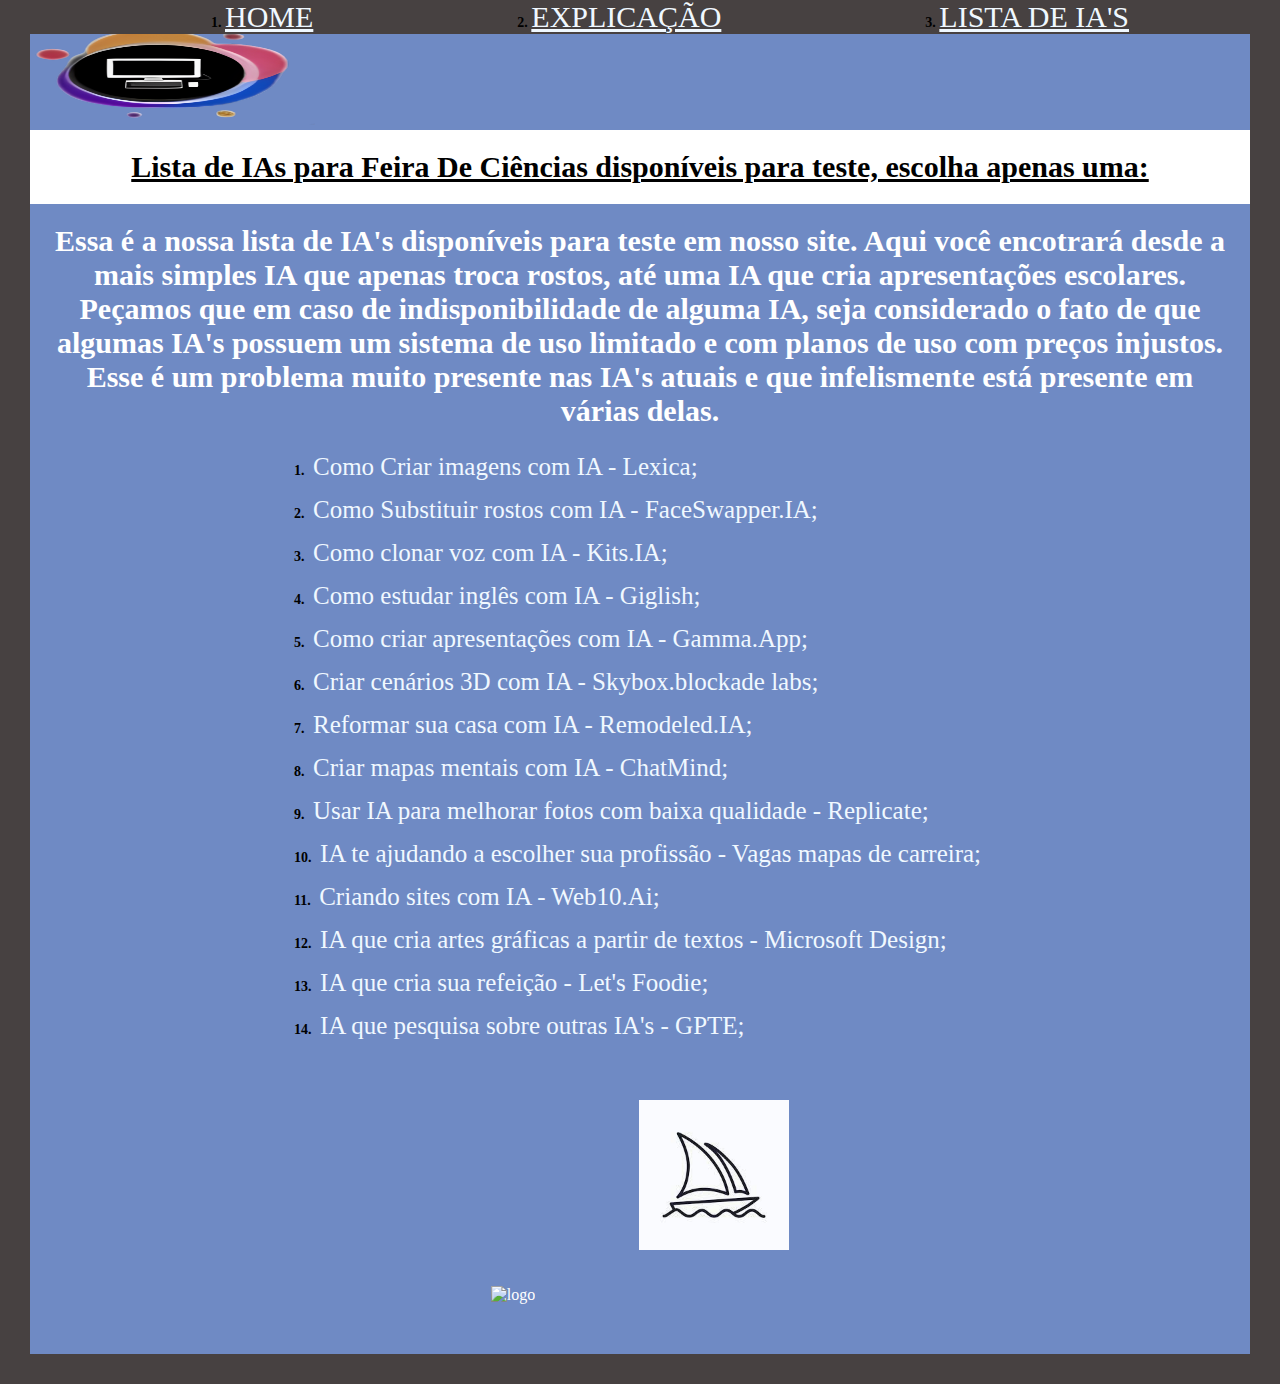
==== listadeias.html @ b9229148 "meu site 50 conto" ====
<!DOCTYPE html>
<html lang="en">
<head>
    <meta charset="UTF-8">
    <meta name="viewport" content="width=device-width, initial-scale=1.0">
    <link rel="stylesheet" href="listadeias.css">
    <link rel="shortcut icon" href="Logotipo final Feira de Ciências.png" type="image/x-icon">
  <title>lista de ias</title>
</head>
<body>
    <nav>
        <div> <img class="site-img" src="Logotipo final Feira de Ciências.png" alt="Imagem do logotipo">
        </div>
        
    </nav>
    <nav>
        <ul class="menu-desktop">
            <li> <a href="http://127.0.0.1:5500/index.html">HOME</a></li>
           <li> <a href="https://chat.openai.com/c/a2962ad3-a516-4fb9-8ace-b2cb21bdd2ac">EXPLICAÇÃO</a></li>
           <li> <a href="http://127.0.0.1:5500/listadeias.html">LISTA DE IA'S</a></li>
    
        </ul>
       </nav>
    
    
  
      
       <header> <p class="ias-title">Lista de IAs para Feira De Ciências disponíveis para teste, escolha apenas uma:</p></header>
<h2>
       <p>
    Essa é a nossa lista de IA's disponíveis para teste em nosso site. Aqui você encotrará desde a mais simples IA que apenas troca rostos, até uma IA que cria apresentações escolares. Peçamos que em caso de indisponibilidade de alguma IA, seja considerado o fato de que algumas IA's possuem um sistema de uso limitado e com planos de uso com preços injustos. Esse é um problema muito presente nas IA's atuais e que infelismente está presente em várias delas.
   </p>
    </h2>
       <div class="list-container">

        <ul>
            <li><a href="https://lexica.art/" target="_blank"> Como Criar imagens com IA - Lexica;</a></li>
            <li><a href="https://faceswapper.ai/" target="_blank">Como Substituir rostos com IA - FaceSwapper.IA;</a></li>
            <li><a href="https://app.kits.ai/" target="_blank">Como clonar voz com IA - Kits.IA;</a></li>
            <li><a href="https://gliglish.com/free" target="_blank">Como estudar inglês com IA - Giglish;</a></li>
            <li><a href="https://gamma.app/" target="_blank">Como criar apresentações com IA - Gamma.App;</a></li>
            <li><a href="https://skybox.blockadelabs.com/" target="_blank">Criar cenários 3D com IA - Skybox.blockade labs;</a></li>
            <li><a href="https://remodeled.ai/" target="_blank">Reformar sua casa com IA - Remodeled.IA;</a></li>
            <li><a href="https://chatmind.tech/pt" target="_blank">Criar mapas mentais com IA - ChatMind;</a></li>
            <li><a href="https://replicate.com/" target="_blank">Usar IA para melhorar fotos com baixa qualidade - Replicate;</a></li>
            <li><a href="https://www.vagas.com.br/mapa-de-carreiras/" target="_blank">IA te ajudando a escolher sua profissão - Vagas mapas de carreira;</a></li>
            <li><a href="https://my.10web.io/websites/" target="_blank">Criando sites com IA - Web10.Ai;</a></li>
            <li><a href="https://designer.microsoft.com/" target="_blank">IA que cria artes gráficas a partir de textos - Microsoft Design;</a></li>
            <li><a href="https://letsfoodie.com/ai-recipe-generator/" target="_blank">IA que cria sua refeição - Let's Foodie;</a></li>
            <li><a href="https://gpte.ai/" target="_blank">IA que pesquisa sobre outras IA's - GPTE;</a></li>
    
        </ul> 
    </div>
    <div>
        <img src="https://upload.wikimedia.org/wikipedia/commons/thumb/0/04/ChatGPT_logo.svg/768px-ChatGPT_logo.svg.png" alt="logo">
        <img src="[data-uri]" alt="logo">

    
    </div>
</body>
</html>
---- listadeias.css ----
nav img {
    position: absolute;
    left: -25px;
    top: -10px;
    z-index: 1;
    height: 115px;
    background-image: url(Logotipo\ final\ Feira\ de\ Ciências.png);
}

* {
    margin: 0;
    padding: 0;
    box-sizing: border-box;
    
}

nav {
    position: fixed;
    width: 100%;
    background-color: rgb(71, 65, 65);
    top: 0px;
}
nav h1 {
        text-align: start;
    }
    
nav h2 {
    text-align: justify;
}

.menu-desktop li {
    list-style: none;
    display: inline;
    padding: 100px;
 
}

.menu-desktop p {
    padding: 30px 40px;
    text-decoration: none;
    color: aliceblue;
    display: inline-block;
    margin-right: -3px;
    font-size: 150%;
    letter-spacing: 0.60;
}
.menu-desktop{
    margin: 0;
    padding: 0;
 
}

header {
    color: black;
}
div ul li a{
    color: aliceblue;
    text-decoration: none;
    display: inline-block;
    list-style: none;
    font-size: 25px;
    margin: 5px;
}
.site-img {
    margin-top: 20px; /* Espaço superior para separar da lista */
   margin-left: 10px;
    width: 300px; /* Largura fixa de 300px para as imagens */
}
.site-img2{
    margin-top: 20px; /* Espaço superior para separar da lista */
  height: 200px;
 box-shadow: rgb(15, 15, 15 0.15);
  width: 250px; /* Largura fixa de 300px para as imagens */
}

body {
    background-color:rgb(111, 138, 196);
    text-align: center; /* Alinhe todo o conteúdo ao centro */
    padding-top: 100px; /* Aumente ou diminua conforme necessário para centralizar verticalmente */
    font-family: "Times New Roman", Times, serif; /* Defina a fonte para Times New Roman */
    color: rgb(255, 255, 255); /* Cor do texto para todo o corpo */
    border: 30px solid rgb(71, 65, 65); /* Adicione uma borda preta com 30px de largura */
}

/* Estilo para o cabeçalho (header) */
header {
    background-color: rgb(255, 255, 255); /* Cor de fundo do cabeçalho */
    padding: 20px; /* Espaçamento interno do cabeçalho */

}

/* Estilo para o cabeçalho (h1) */
header h1 {
    color: rgb(0, 0, 0); /* Cor do texto do cabeçalho */
    font-size: 30px; /* Tamanho da fonte para o h1 dentro do header */
    font-weight: bold; /* Deixa o texto em negrito */
}

/* Estilo para a lista não ordenada (ul) */
ul {
    list-style: none; /* Remove os marcadores (pontos) da lista */
    padding: 0;
}

/* Estilo para os itens da lista (li) */
ul li {
    font-size: 14px; /* Tamanho da fonte para os itens da lista */
    counter-increment: lista; /* Incrementa o contador da lista */
    margin-bottom: 5px; /* Espaço entre os itens da lista */
    text-align: left; /* Alinha o texto à esquerda dentro da lista */
}

/* Estilo para numerar os itens da lista */
ul li::before {
    content: counter(lista) ". "; /* Adiciona o número e um ponto antes de cada item */
    font-weight: bold; /* Deixa os números em negrito */
    color: rgb(0, 0, 0); /* Cor dos números */
}

/* Estilo para o título da lista de IAs */
.ias-title {
    font-size: 30px; /* Tamanho da fonte para o título da lista de IAs */
    text-decoration: underline; /* Adiciona um sublinhado */

    font-weight: bold; /* Deixa o texto em negrito */
}

/* Estilo para o rodapé (footer) */
footer {
    background-color: white; /* Cor de fundo do rodapé */
    padding: 5px; /* Espaçamento interno menor no rodapé */
    color: black; /* Cor do texto no rodapé */
    font-weight: bold; /* Deixa o texto em negrito */
    font-size: 12px; /* Tamanho da fonte menor para o rodapé */
}


/* Estilo para centralizar a lista */
.list-container {
    display: flex;
    flex-direction: column;
    align-items: center;
    list-style: none;
}
nav ul li a {
    list-style: none;
    color: aliceblue;
    font-size: 30px;
}
h2{
    font-size: 30px;
    margin: 20px;
}
img{
    width: 150px;
    margin: 50px;
}
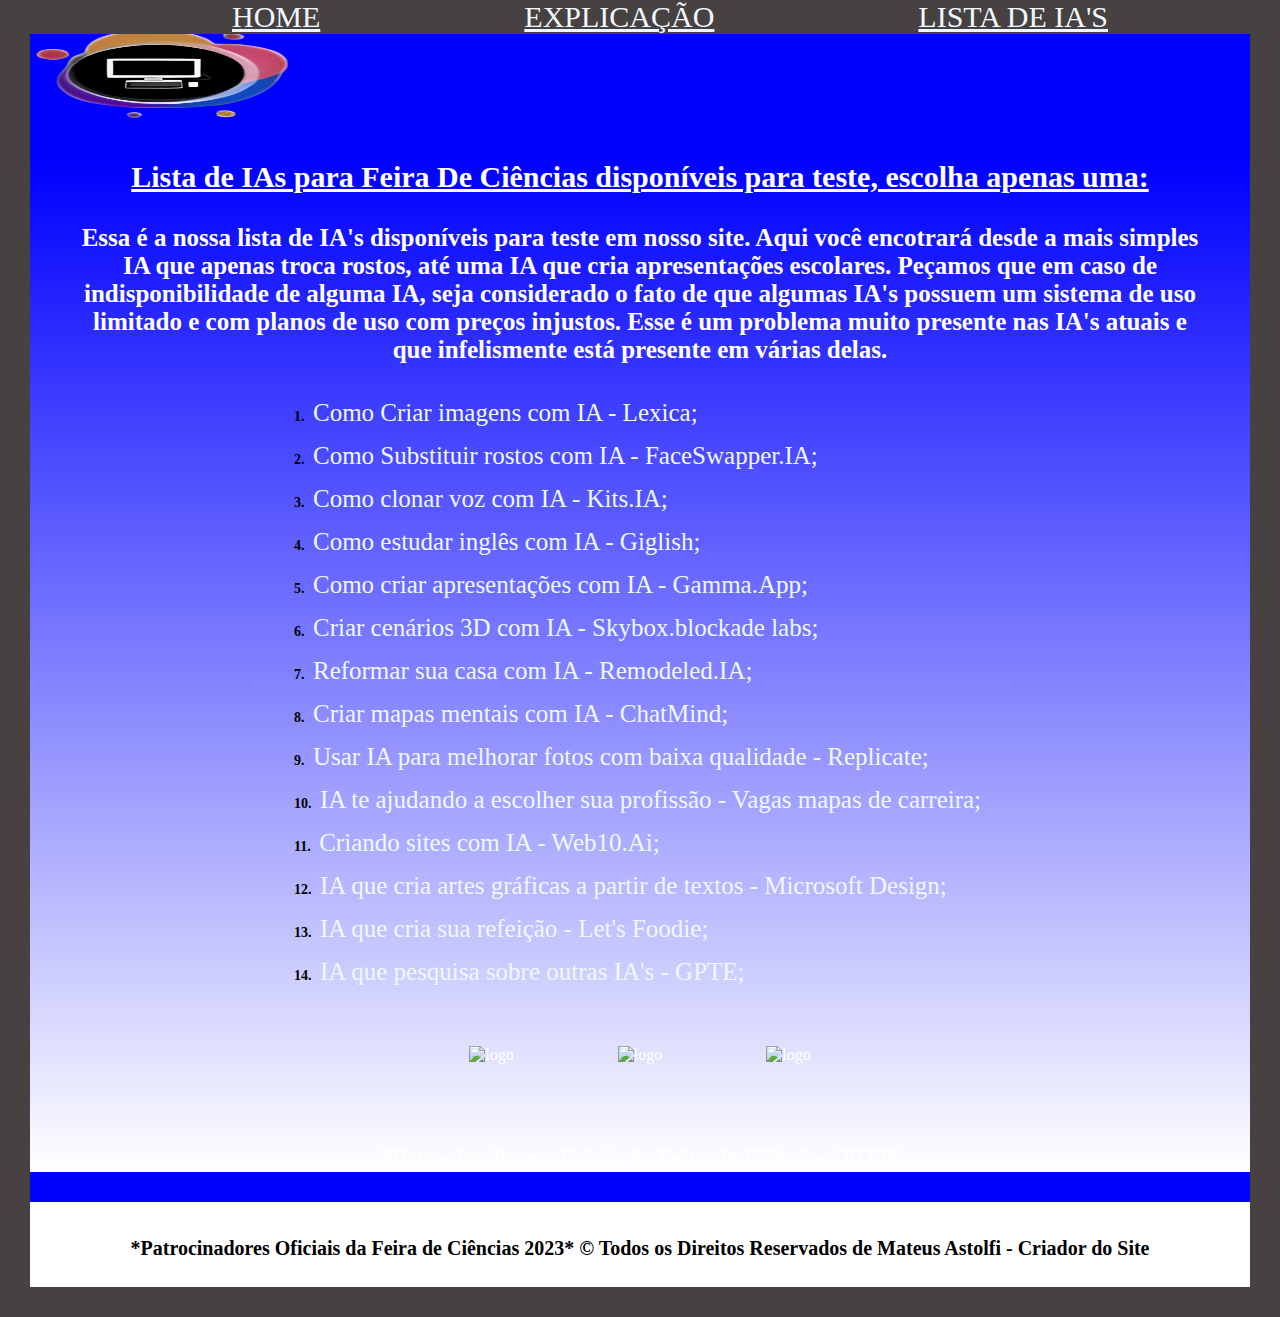
==== commit 4390a9be: "meu site de 51 conto" ====
--- a/listadeias.html
+++ b/listadeias.html
@@ -1,61 +1,84 @@
 <!DOCTYPE html>
 <html lang="en">
+
 <head>
     <meta charset="UTF-8">
     <meta name="viewport" content="width=device-width, initial-scale=1.0">
     <link rel="stylesheet" href="listadeias.css">
     <link rel="shortcut icon" href="Logotipo final Feira de Ciências.png" type="image/x-icon">
-  <title>lista de ias</title>
+    <title>lista de ias</title>
 </head>
+
 <body>
     <nav>
+
         <div> <img class="site-img" src="Logotipo final Feira de Ciências.png" alt="Imagem do logotipo">
         </div>
-        
+
     </nav>
     <nav>
+
         <ul class="menu-desktop">
             <li> <a href="http://127.0.0.1:5500/index.html">HOME</a></li>
-           <li> <a href="https://chat.openai.com/c/a2962ad3-a516-4fb9-8ace-b2cb21bdd2ac">EXPLICAÇÃO</a></li>
-           <li> <a href="http://127.0.0.1:5500/listadeias.html">LISTA DE IA'S</a></li>
-    
+            <li> <a href="https://chat.openai.com/c/a2962ad3-a516-4fb9-8ace-b2cb21bdd2ac">EXPLICAÇÃO</a></li>
+            <li> <a href="http://127.0.0.1:5500/listadeias.html">LISTA DE IA'S</a></li>
+
         </ul>
-       </nav>
-    
-    
-  
-      
-       <header> <p class="ias-title">Lista de IAs para Feira De Ciências disponíveis para teste, escolha apenas uma:</p></header>
-<h2>
-       <p>
-    Essa é a nossa lista de IA's disponíveis para teste em nosso site. Aqui você encotrará desde a mais simples IA que apenas troca rostos, até uma IA que cria apresentações escolares. Peçamos que em caso de indisponibilidade de alguma IA, seja considerado o fato de que algumas IA's possuem um sistema de uso limitado e com planos de uso com preços injustos. Esse é um problema muito presente nas IA's atuais e que infelismente está presente em várias delas.
-   </p>
-    </h2>
-       <div class="list-container">
+    </nav>
 
-        <ul>
-            <li><a href="https://lexica.art/" target="_blank"> Como Criar imagens com IA - Lexica;</a></li>
-            <li><a href="https://faceswapper.ai/" target="_blank">Como Substituir rostos com IA - FaceSwapper.IA;</a></li>
-            <li><a href="https://app.kits.ai/" target="_blank">Como clonar voz com IA - Kits.IA;</a></li>
-            <li><a href="https://gliglish.com/free" target="_blank">Como estudar inglês com IA - Giglish;</a></li>
-            <li><a href="https://gamma.app/" target="_blank">Como criar apresentações com IA - Gamma.App;</a></li>
-            <li><a href="https://skybox.blockadelabs.com/" target="_blank">Criar cenários 3D com IA - Skybox.blockade labs;</a></li>
-            <li><a href="https://remodeled.ai/" target="_blank">Reformar sua casa com IA - Remodeled.IA;</a></li>
-            <li><a href="https://chatmind.tech/pt" target="_blank">Criar mapas mentais com IA - ChatMind;</a></li>
-            <li><a href="https://replicate.com/" target="_blank">Usar IA para melhorar fotos com baixa qualidade - Replicate;</a></li>
-            <li><a href="https://www.vagas.com.br/mapa-de-carreiras/" target="_blank">IA te ajudando a escolher sua profissão - Vagas mapas de carreira;</a></li>
-            <li><a href="https://my.10web.io/websites/" target="_blank">Criando sites com IA - Web10.Ai;</a></li>
-            <li><a href="https://designer.microsoft.com/" target="_blank">IA que cria artes gráficas a partir de textos - Microsoft Design;</a></li>
-            <li><a href="https://letsfoodie.com/ai-recipe-generator/" target="_blank">IA que cria sua refeição - Let's Foodie;</a></li>
-            <li><a href="https://gpte.ai/" target="_blank">IA que pesquisa sobre outras IA's - GPTE;</a></li>
-    
-        </ul> 
+    <div class="gradient-background">
+        <p class="ias-title">Lista de IAs para Feira De Ciências disponíveis para teste, escolha apenas uma:</p>
+        </header>
+        <h2>
+            <p>
+                Essa é a nossa lista de IA's disponíveis para teste em nosso site. Aqui você encotrará desde a mais
+                simples IA que apenas troca rostos, até uma IA que cria apresentações escolares. Peçamos que em caso de
+                indisponibilidade de alguma IA, seja considerado o fato de que algumas IA's possuem um sistema de uso
+                limitado e com planos de uso com preços injustos. Esse é um problema muito presente nas IA's atuais e
+                que infelismente está presente em várias delas.
+            </p>
+        </h2>
+        <div class="list-container">
+
+            <ul>
+                <li><a href="https://lexica.art/" target="_blank"> Como Criar imagens com IA - Lexica;</a></li>
+                <li><a href="https://faceswapper.ai/" target="_blank">Como Substituir rostos com IA -
+                        FaceSwapper.IA;</a></li>
+                <li><a href="https://app.kits.ai/" target="_blank">Como clonar voz com IA - Kits.IA;</a></li>
+                <li><a href="https://gliglish.com/free" target="_blank">Como estudar inglês com IA - Giglish;</a></li>
+                <li><a href="https://gamma.app/" target="_blank">Como criar apresentações com IA - Gamma.App;</a></li>
+                <li><a href="https://skybox.blockadelabs.com/" target="_blank">Criar cenários 3D com IA -
+                        Skybox.blockade labs;</a></li>
+                <li><a href="https://remodeled.ai/" target="_blank">Reformar sua casa com IA - Remodeled.IA;</a></li>
+                <li><a href="https://chatmind.tech/pt" target="_blank">Criar mapas mentais com IA - ChatMind;</a></li>
+                <li><a href="https://replicate.com/" target="_blank">Usar IA para melhorar fotos com baixa qualidade -
+                        Replicate;</a></li>
+                <li><a href="https://www.vagas.com.br/mapa-de-carreiras/" target="_blank">IA te ajudando a escolher sua
+                        profissão - Vagas mapas de carreira;</a></li>
+                <li><a href="https://my.10web.io/websites/" target="_blank">Criando sites com IA - Web10.Ai;</a></li>
+                <li><a href="https://designer.microsoft.com/" target="_blank">IA que cria artes gráficas a partir de
+                        textos - Microsoft Design;</a></li>
+                <li><a href="https://letsfoodie.com/ai-recipe-generator/" target="_blank">IA que cria sua refeição -
+                        Let's Foodie;</a></li>
+                <li><a href="https://gpte.ai/" target="_blank">IA que pesquisa sobre outras IA's - GPTE;</a></li>
+
+            </ul>
+        </div>
+        <div>
+            <img src="https://static.cdnlogo.com/logos/c/18/ChatGPT_800x800.png" alt="logo">
+            <img src="https://pngimg.com/uploads/github/github_PNG20.png" alt="logo">
+            <img src="https://logos-world.net/wp-content/uploads/2020/12/JBL-Emblem.png" alt="logo">
+
+
+        </div>
+        <p>*Patrocinadores oficiais da Feira de Ciências 2023*</p>
     </div>
-    <div>
-        <img src="https://upload.wikimedia.org/wikipedia/commons/thumb/0/04/ChatGPT_logo.svg/768px-ChatGPT_logo.svg.png" alt="logo">
-        <img src="[data-uri]" alt="logo">
+    <footer>
+        <p>
+            *Patrocinadores Oficiais da Feira de Ciências 2023*
 
-    
-    </div>
+            &copy; Todos os Direitos Reservados de Mateus Astolfi - Criador do Site</p>
+    </footer>
 </body>
+
 </html>--- a/listadeias.css
+++ b/listadeias.css
@@ -19,6 +19,7 @@
     width: 100%;
     background-color: rgb(71, 65, 65);
     top: 0px;
+    
 }
 nav h1 {
         text-align: start;
@@ -74,7 +75,7 @@
 }
 
 body {
-    background-color:rgb(111, 138, 196);
+    background: blue;
     text-align: center; /* Alinhe todo o conteúdo ao centro */
     padding-top: 100px; /* Aumente ou diminua conforme necessário para centralizar verticalmente */
     font-family: "Times New Roman", Times, serif; /* Defina a fonte para Times New Roman */
@@ -125,14 +126,6 @@
     font-weight: bold; /* Deixa o texto em negrito */
 }
 
-/* Estilo para o rodapé (footer) */
-footer {
-    background-color: white; /* Cor de fundo do rodapé */
-    padding: 5px; /* Espaçamento interno menor no rodapé */
-    color: black; /* Cor do texto no rodapé */
-    font-weight: bold; /* Deixa o texto em negrito */
-    font-size: 12px; /* Tamanho da fonte menor para o rodapé */
-}
 
 
 /* Estilo para centralizar a lista */
@@ -146,6 +139,7 @@
     list-style: none;
     color: aliceblue;
     font-size: 30px;
+
 }
 h2{
     font-size: 30px;
@@ -154,4 +148,29 @@
 img{
     width: 150px;
     margin: 50px;
-}+}
+footer {
+    background-color: white; /* Cor de fundo do rodapé */
+    padding: 5px; /* Espaçamento interno menor no rodapé */
+    color: black; /* Cor do texto no rodapé */
+    font-weight: bold; /* Deixa o texto em negrito */
+    height: 85px;
+  
+    font-size: 12px; /* Tamanho da fonte menor para o rodapé */
+}
+footer p{
+    font-size: 20px;
+ 
+}
+p{
+    font-size: 25px;
+    text-shadow: 10 10 10 ;
+    word-spacing: 10%;
+    margin: 30px;
+}
+.menu-desktop li::before{
+content: none
+}
+.gradient-background{
+background: linear-gradient(to bottom, blue, white );
+}
